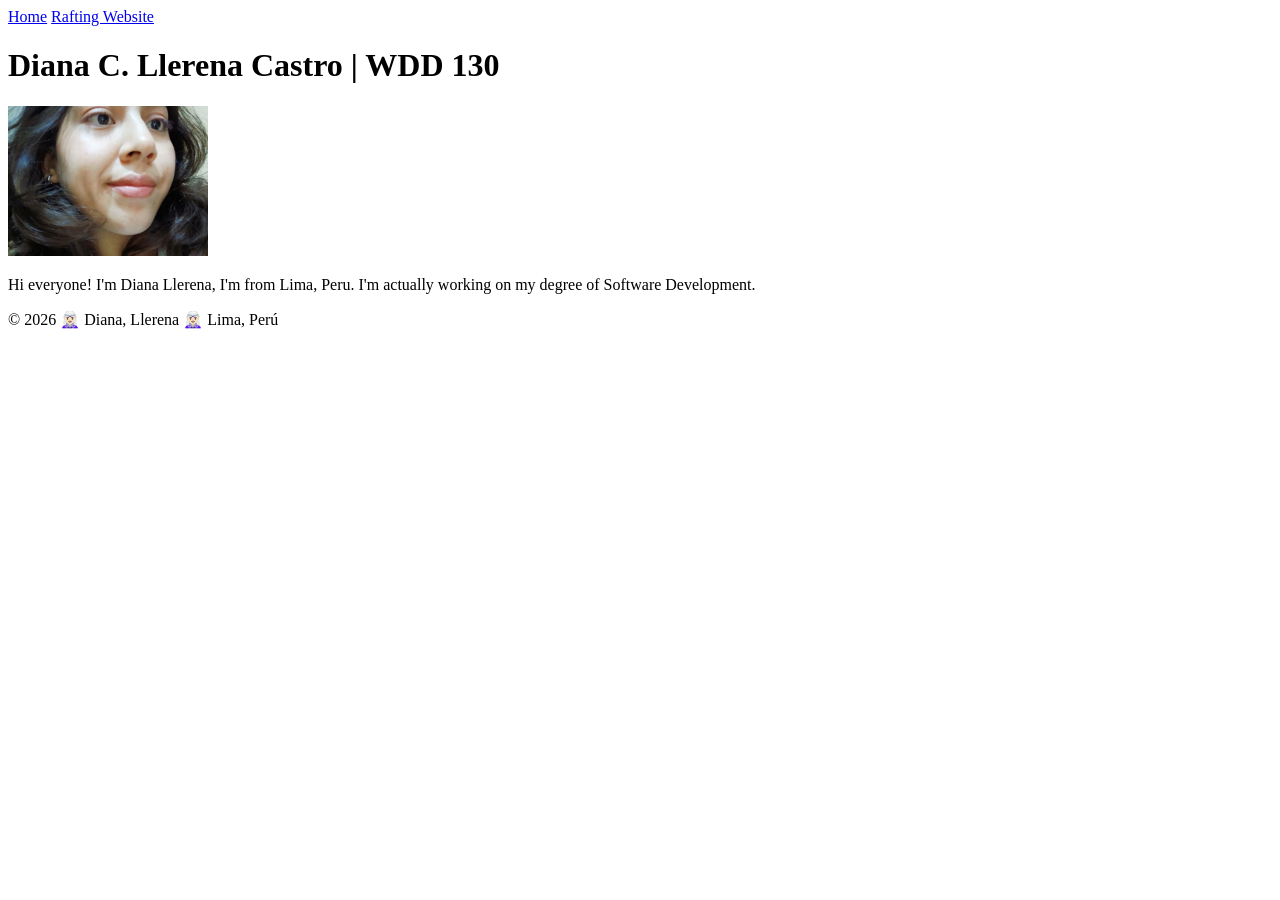
==== index.html @ 84b0e178 "Change index.html for personal information" ====
<!DOCTYPE html>
<html lang="en">

<head>
    <meta charset="UTF-8">
    <meta name="viewport" content="width=device-width, initial-scale=1.0">
    <title> Diana Llerena | WDD 130 </title>
</head>

<body>
    <header>
        <nav>
            <a href="#">Home</a>
            <a href="wwr/">Rafting Website</a>
        </nav>
    </header>
    <main>
        <h1>Diana C. Llerena Castro | WDD 130</h1>
        <img src="images/me-photo.jpeg" alt="Personal photo" width="200" />
        <p>Hi everyone! I'm Diana Llerena, I'm from Lima, Peru. I'm actually working on my degree of
            Software Development.</p>
    </main>
    <footer>
        <p>© 2026 🧝🏻‍♀️ Diana, Llerena 🧝🏻‍♀️ Lima, Perú</p>
    </footer>
</body>

</html>
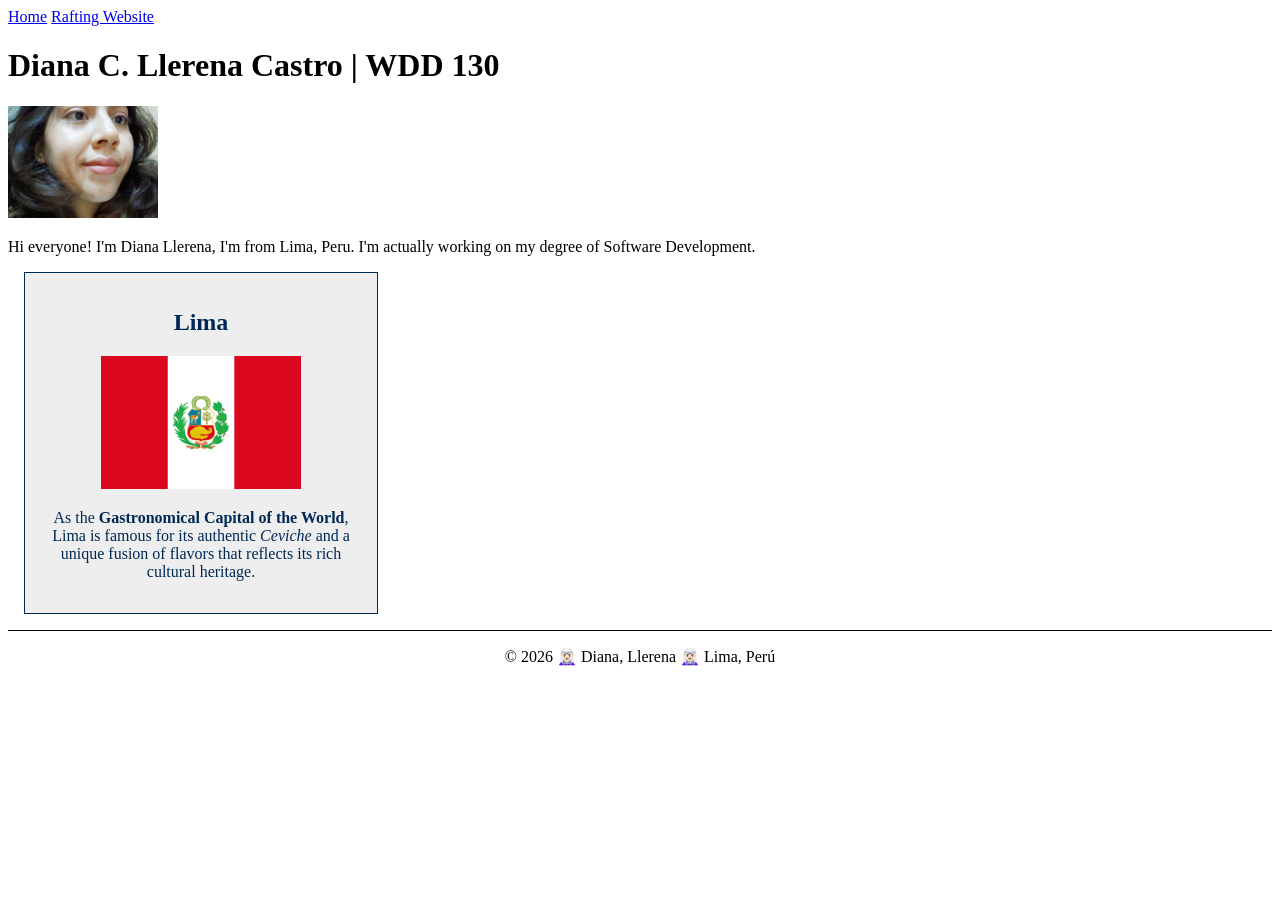
==== commit e6c230d6: "Add styles to aside tag, main, and inner elements" ====
--- a/index.html
+++ b/index.html
@@ -5,6 +5,10 @@
     <meta charset="UTF-8">
     <meta name="viewport" content="width=device-width, initial-scale=1.0">
     <title> Diana Llerena | WDD 130 </title>
+    <meta name="description"
+      content="WDD 130 – Dynamic Web Fundamentals - Diana C. Llerena: This page is a little look into my life in Lima and my web dev journey for WDD 130.">
+    <meta name="author" content="Diana C. Llerena">
+    <link rel="stylesheet" href="./styles/styles.css">
 </head>
 
 <body>
@@ -14,12 +18,26 @@
             <a href="wwr/">Rafting Website</a>
         </nav>
     </header>
+
     <main>
         <h1>Diana C. Llerena Castro | WDD 130</h1>
-        <img src="images/me-photo.jpeg" alt="Personal photo" width="200" />
+
+        <img src="images/profile.jpeg" alt="Diana Llerena profile photo" width="200">
+
         <p>Hi everyone! I'm Diana Llerena, I'm from Lima, Peru. I'm actually working on my degree of
             Software Development.</p>
     </main>
+
+    <aside>
+        <h2>Lima</h2>
+        <img src="images/peru-flag.png" alt="Official Flag of Perú">
+        <p>
+            As the <strong>Gastronomical Capital of the World</strong>, Lima is famous for its
+            authentic <em>Ceviche</em> and a unique fusion of flavors that reflects its
+            rich cultural heritage.
+        </p>
+    </aside>
+
     <footer>
         <p>© 2026 🧝🏻‍♀️ Diana, Llerena 🧝🏻‍♀️ Lima, Perú</p>
     </footer>
--- a/styles/styles.css
+++ b/styles/styles.css
@@ -0,0 +1,33 @@
+main {
+    max-width: 840px;
+}
+
+main img {
+    width: 150px;
+    height: auto;
+}
+
+p {
+    padding: 0;
+}
+
+aside {
+    width: 20rem;
+    margin: 1rem;
+    border: 1px solid #002855;
+    padding: 1rem;
+    background-color: #eee;
+    color: #002855;
+    text-align: center;
+}
+
+aside img {
+    width: 200px;
+    height: auto;
+}
+
+footer {
+    margin-top: 15px;
+    border-top: 1px solid #000;
+    text-align: center;
+}
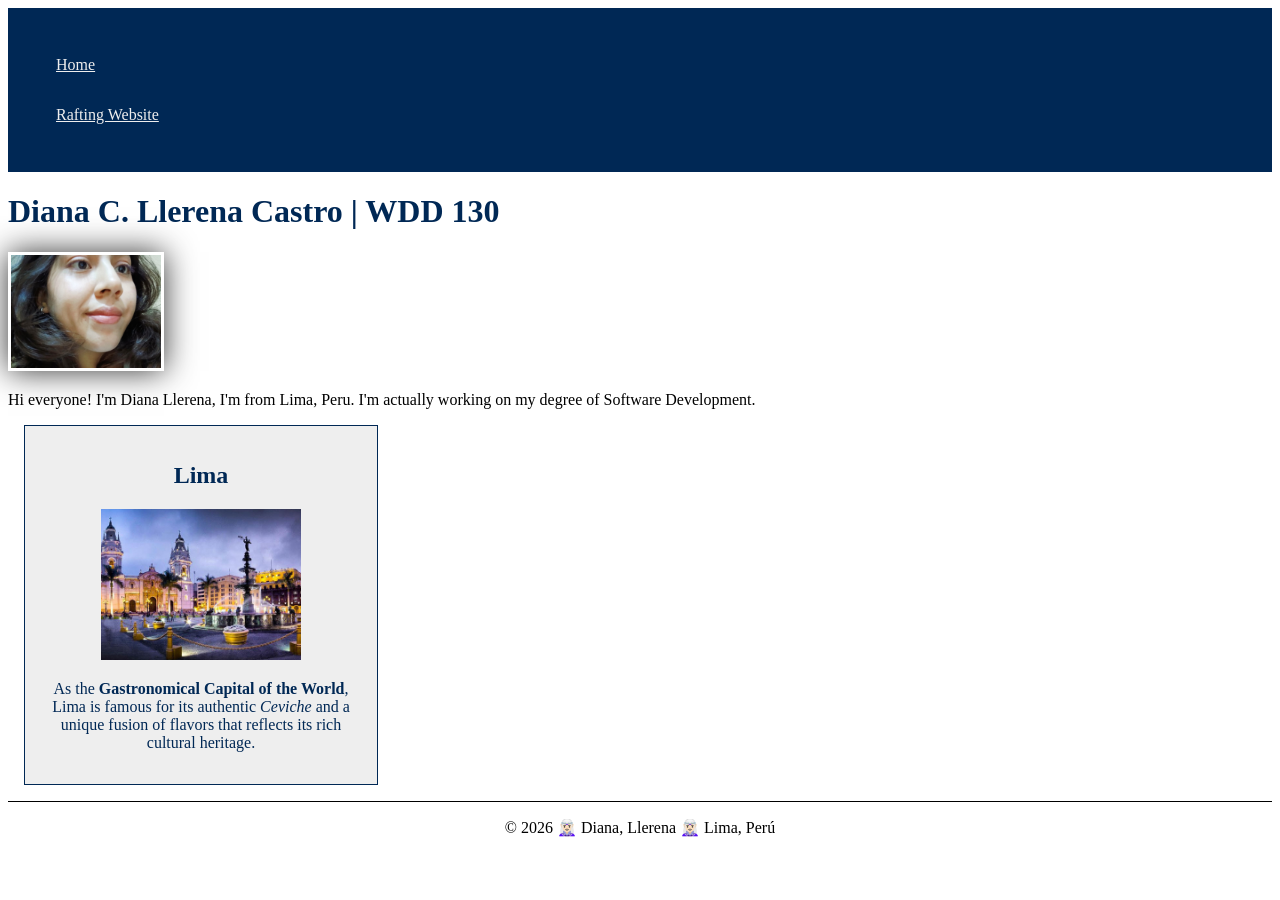
==== commit 04d1260d: "Add styles, following the audit recomendations" ====
--- a/index.html
+++ b/index.html
@@ -30,7 +30,7 @@
 
     <aside>
         <h2>Lima</h2>
-        <img src="images/peru-flag.png" alt="Official Flag of Perú">
+        <img src="images/lima-city.png" alt="Plaza de Armas of Lima">
         <p>
             As the <strong>Gastronomical Capital of the World</strong>, Lima is famous for its
             authentic <em>Ceviche</em> and a unique fusion of flavors that reflects its
--- a/styles/styles.css
+++ b/styles/styles.css
@@ -5,10 +5,28 @@
 main img {
     width: 150px;
     height: auto;
+    border: #000;
+    padding: .2rem;
+    box-shadow: 0 0 30px #333;
+}
+
+h1 {
+    color: #002855;
 }
 
 p {
     padding: 0;
+}
+
+nav {
+    background-color: #002855;
+    padding: 2rem;
+}
+
+nav a {
+    display: block;
+    color: #eee;
+    padding: 1rem;
 }
 
 aside {
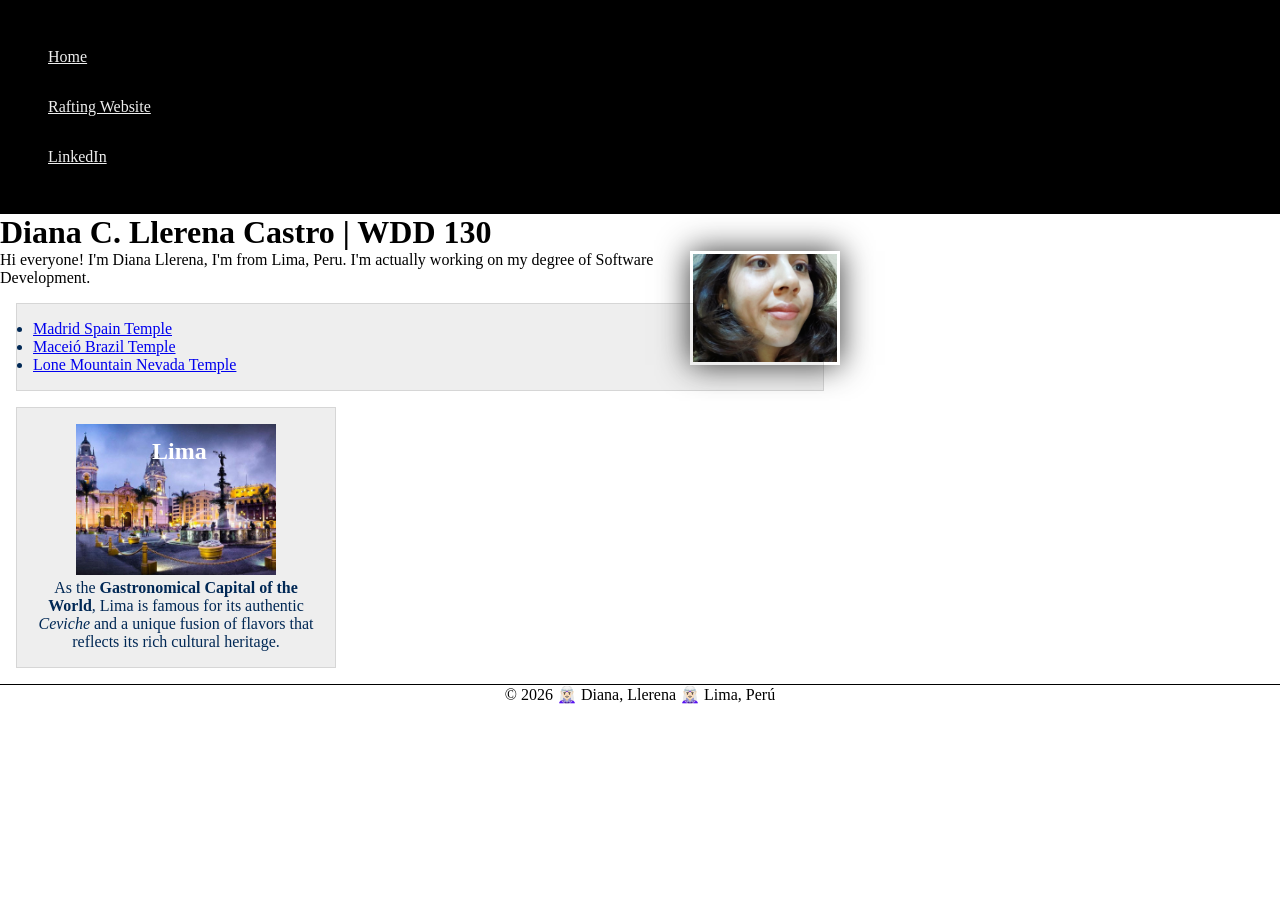
==== commit 101162fc: "Add styles and tags following code along activity" ====
--- a/index.html
+++ b/index.html
@@ -16,6 +16,7 @@
         <nav>
             <a href="#">Home</a>
             <a href="wwr/">Rafting Website</a>
+            <a href="https://www.linkedin.com/in/dianaceciliallc/" target="_blank">LinkedIn</a>
         </nav>
     </header>
 
@@ -26,9 +27,17 @@
 
         <p>Hi everyone! I'm Diana Llerena, I'm from Lima, Peru. I'm actually working on my degree of
             Software Development.</p>
+        <ul class="box">
+            <li><a href="https://www.churchofjesuschrist.org/temples/details/madrid-spain-temple?lang=eng"
+                  target="_blank">Madrid Spain Temple</a></li>
+            <li><a href="https://www.churchofjesuschrist.org/temples/details/maceio-brazil-temple?lang=eng"
+                  target="_blank">Maceió Brazil Temple</a></li>
+            <li><a href="https://www.churchofjesuschrist.org/temples/details/lone-mountain-nevada-temple?lang=eng"
+                  target="_blank">Lone Mountain Nevada Temple</a></li>
+        </ul>
     </main>
 
-    <aside>
+    <aside class="box">
         <h2>Lima</h2>
         <img src="images/lima-city.png" alt="Plaza de Armas of Lima">
         <p>
--- a/styles/styles.css
+++ b/styles/styles.css
@@ -1,3 +1,9 @@
+* {
+    margin: 0;
+    padding: 0;
+    box-sizing: border-box;
+}
+
 main {
     max-width: 840px;
 }
@@ -8,10 +14,11 @@
     border: #000;
     padding: .2rem;
     box-shadow: 0 0 30px #333;
+    float: right;
 }
 
 h1 {
-    color: #002855;
+    color: #000;
 }
 
 p {
@@ -19,7 +26,7 @@
 }
 
 nav {
-    background-color: #002855;
+    background-color: #000;
     padding: 2rem;
 }
 
@@ -31,12 +38,15 @@
 
 aside {
     width: 20rem;
-    margin: 1rem;
-    border: 1px solid #002855;
-    padding: 1rem;
-    background-color: #eee;
-    color: #002855;
     text-align: center;
+    position: relative;
+}
+
+aside h2 {
+    position: absolute;
+    top: 30px;
+    left: 135px;
+    color: #fff;
 }
 
 aside img {
@@ -48,4 +58,13 @@
     margin-top: 15px;
     border-top: 1px solid #000;
     text-align: center;
+}
+
+/* Class Selectors */
+.box {
+    margin: 1rem;
+    border: 1px solid rgb(0 0 0 / 10%);
+    padding: 1rem;
+    background-color: #eee;
+    color: #002855;
 }
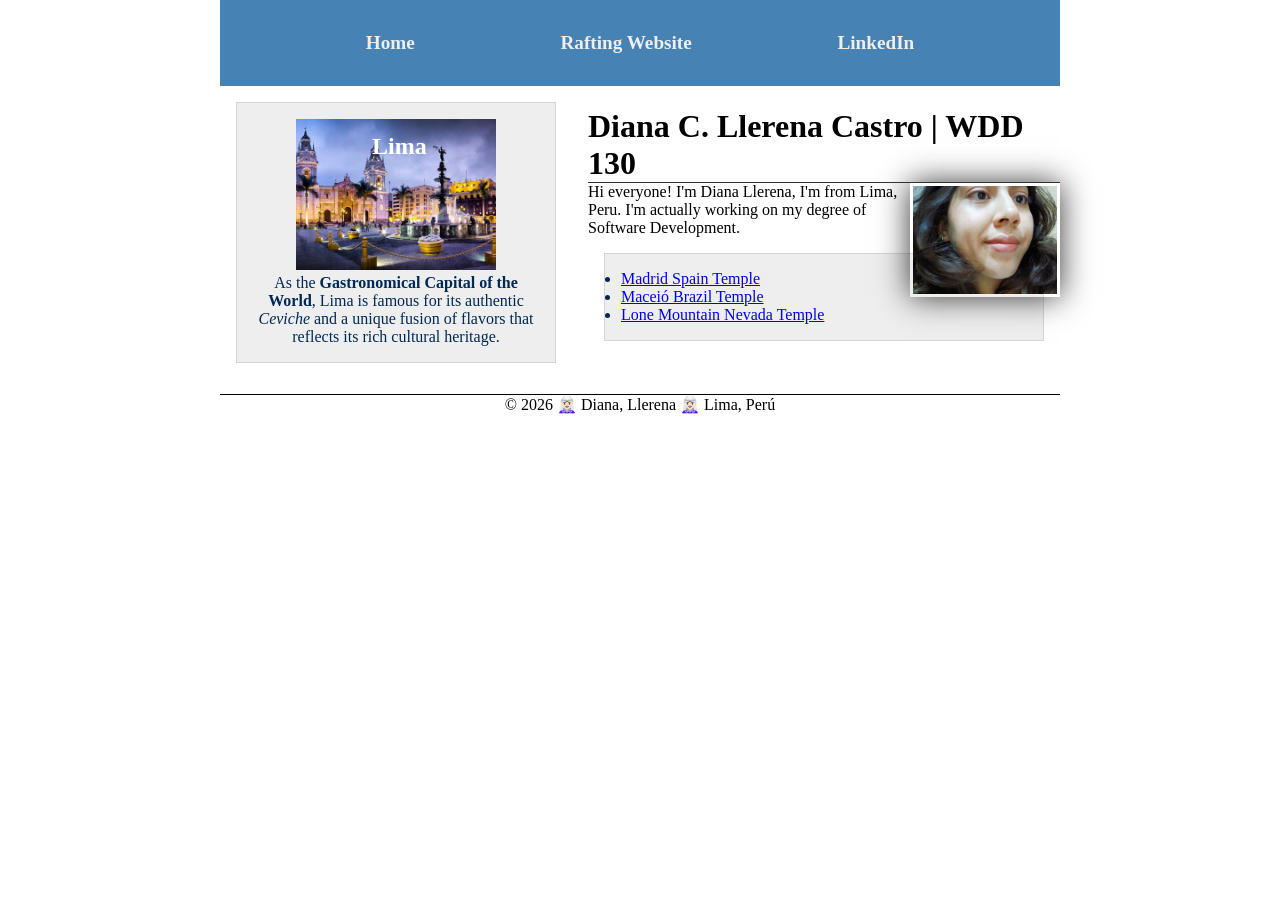
==== commit d9abbb38: "Add div tag, and styles following the code along activity" ====
--- a/index.html
+++ b/index.html
@@ -20,32 +20,35 @@
         </nav>
     </header>
 
-    <main>
-        <h1>Diana C. Llerena Castro | WDD 130</h1>
+    <div class="grid">
+        <main>
+            <h1>Diana C. Llerena Castro | WDD 130</h1>
 
-        <img src="images/profile.jpeg" alt="Diana Llerena profile photo" width="200">
+            <img src="images/profile.jpeg" alt="Diana Llerena profile photo" width="200">
 
-        <p>Hi everyone! I'm Diana Llerena, I'm from Lima, Peru. I'm actually working on my degree of
-            Software Development.</p>
-        <ul class="box">
-            <li><a href="https://www.churchofjesuschrist.org/temples/details/madrid-spain-temple?lang=eng"
-                  target="_blank">Madrid Spain Temple</a></li>
-            <li><a href="https://www.churchofjesuschrist.org/temples/details/maceio-brazil-temple?lang=eng"
-                  target="_blank">Maceió Brazil Temple</a></li>
-            <li><a href="https://www.churchofjesuschrist.org/temples/details/lone-mountain-nevada-temple?lang=eng"
-                  target="_blank">Lone Mountain Nevada Temple</a></li>
-        </ul>
-    </main>
+            <p>Hi everyone! I'm Diana Llerena, I'm from Lima, Peru. I'm actually working on my
+                degree of
+                Software Development.</p>
+            <ul class="box">
+                <li><a href="https://www.churchofjesuschrist.org/temples/details/madrid-spain-temple?lang=eng"
+                      target="_blank">Madrid Spain Temple</a></li>
+                <li><a href="https://www.churchofjesuschrist.org/temples/details/maceio-brazil-temple?lang=eng"
+                      target="_blank">Maceió Brazil Temple</a></li>
+                <li><a href="https://www.churchofjesuschrist.org/temples/details/lone-mountain-nevada-temple?lang=eng"
+                      target="_blank">Lone Mountain Nevada Temple</a></li>
+            </ul>
+        </main>
 
-    <aside class="box">
-        <h2>Lima</h2>
-        <img src="images/lima-city.png" alt="Plaza de Armas of Lima">
-        <p>
-            As the <strong>Gastronomical Capital of the World</strong>, Lima is famous for its
-            authentic <em>Ceviche</em> and a unique fusion of flavors that reflects its
-            rich cultural heritage.
-        </p>
-    </aside>
+        <aside class="box">
+            <h2>Lima</h2>
+            <img src="images/lima-city.png" alt="Plaza de Armas of Lima">
+            <p>
+                As the <strong>Gastronomical Capital of the World</strong>, Lima is famous for its
+                authentic <em>Ceviche</em> and a unique fusion of flavors that reflects its
+                rich cultural heritage.
+            </p>
+        </aside>
+    </div>
 
     <footer>
         <p>© 2026 🧝🏻‍♀️ Diana, Llerena 🧝🏻‍♀️ Lima, Perú</p>
--- a/styles/styles.css
+++ b/styles/styles.css
@@ -4,8 +4,15 @@
     box-sizing: border-box;
 }
 
+header,
+footer,
+.grid {
+    max-width: 840px;
+    margin: 0 auto;
+}
+
 main {
-    max-width: 840px;
+    grid-column: 2/3;
 }
 
 main img {
@@ -19,6 +26,7 @@
 
 h1 {
     color: #000;
+    border-bottom: 1px solid #333;
 }
 
 p {
@@ -26,20 +34,28 @@
 }
 
 nav {
-    background-color: #000;
-    padding: 2rem;
+    background-color: steelblue;
+    padding: 1rem;
+    display: flex;
+    justify-content: space-evenly;
+    align-items: center;
 }
 
 nav a {
     display: block;
     color: #eee;
     padding: 1rem;
+    text-decoration: none;
+    font-size: 1.2rem;
+    font-weight: 700;
 }
 
 aside {
     width: 20rem;
     text-align: center;
     position: relative;
+    grid-column: 1/2;
+    grid-row: 1/2;
 }
 
 aside h2 {
@@ -67,4 +83,10 @@
     padding: 1rem;
     background-color: #eee;
     color: #002855;
+}
+
+.grid {
+    display: grid;
+    gap: 1rem;
+    align-items: center;
 }
